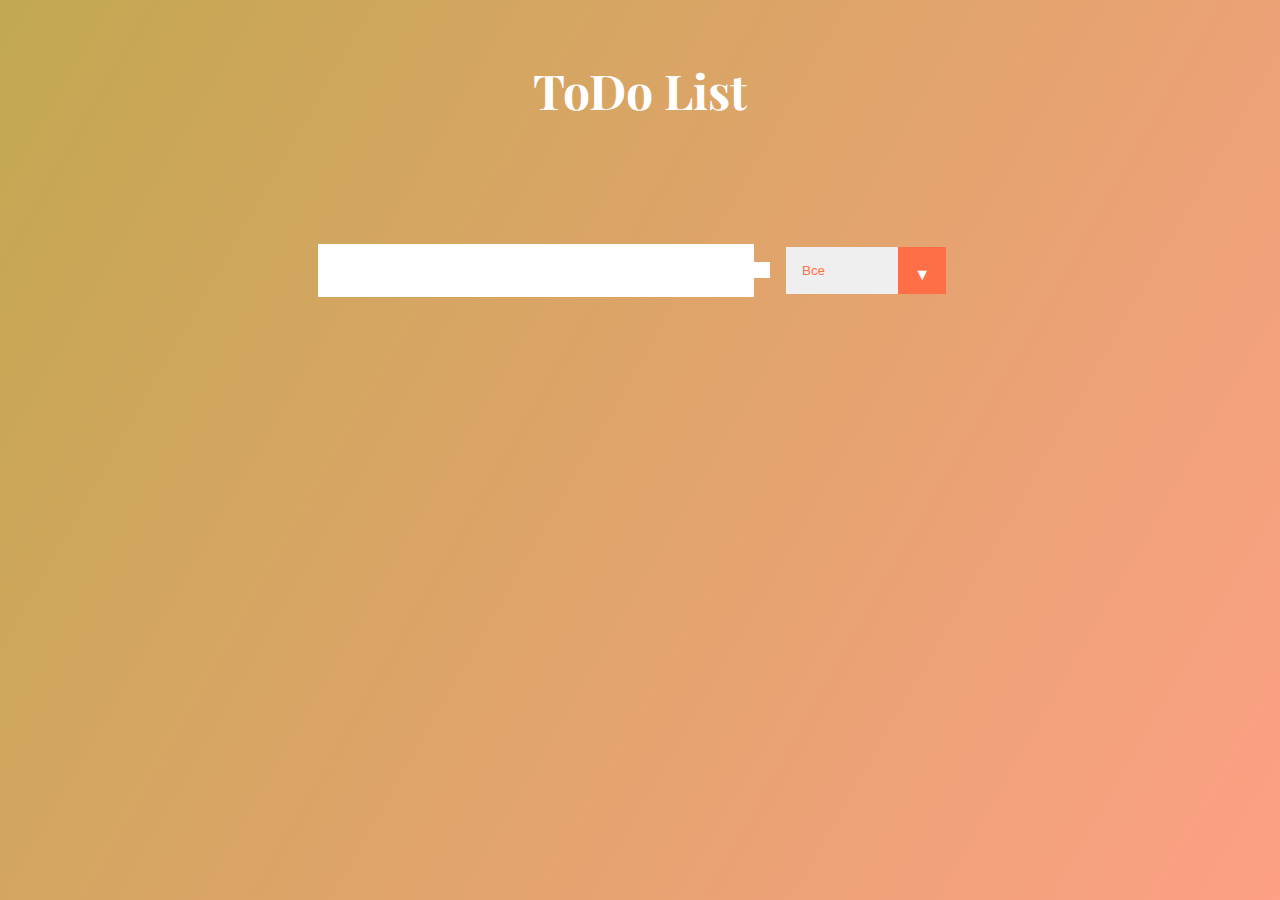
==== TODOOList/index.html @ a0eb84a4 "NEW TODO" ====
<!DOCTYPE html>
<html lang="en">
<head>
	<meta charset="UTF-8">
	<meta name="viewport" content="width=device-width, initial-scale=1.0">
	<link href="https://fonts.googleapis.com/css2?family=Playfair+Display:ital,wght@0,400;0,700;1,400&display=swap"
		rel="stylesheet">
	<link rel="stylesheet" href="https://cdnjs.cloudflare.com/ajax/libs/font-awesome/5.14.0/css/all.min.css"
		integrity="sha512-1PKOgIY59xJ8Co8+NE6FZ+LOAZKjy+KY8iq0G4B3CyeY6wYHN3yt9PW0XpSriVlkMXe40PTKnXrLnZ9+fkDaog=="
		crossorigin="anonymous" />
	<link rel="stylesheet" href="./style.css">
	<title>ToDo List</title>
</head>

<body>
	<header>
		<h1>ToDo List</h1>
	</header>
	<form>
		<input type="text" class="todo-input">
		<button class="todo-button" type="submit">
			<i class="fas fa-plus-square"></i>
		</button>
		<div class="select">
			<select name="todos" class="filter-todo">
				<option value="all">Все</option>
				<option value="completed">Выполненые</option>
				<option value="uncompleted">В процессе</option>
			</select>
		</div>
	</form>
	<div class="todo-container">
		<ul class="todo-list"></ul>
	</div>
	<script src="./app.js"></script>
</body>

</html>
---- TODOOList/style.css ----
*{
	margin: 0;
	padding: 0;
	box-sizing: border-box;
}

body {
	background-image: linear-gradient(120deg,#c2a851, #fda085);
	color: white;
	font-family: "Playfair Display", sans-serif;
	min-height: 100vh;
}




header {
	font-size: 1.5rem;
}

header,form {
	min-height: 20vh;
	display: flex;
	justify-content: center;
	align-items: center;
}

form input,
form button {
	padding: 0.5rem;
	font-size: 2rem;
	border: none;
	background: white;
}

form button {
	color: #fda085;
	background: white;
	transition: all 0.3s ease;
}

form button:hover {
	background: #fda085;
	color: white;
}

.todo-container {
	display: flex;
	justify-content: center;
	align-items: center;

}

.todo-list {
	min-width: 30%;
	list-style: none;
}

.todo {
	margin: 0.5rem;
	background: white;
	color: black;
	font-size: 1.5rem;
	display: flex;
	justify-content: space-between;
	align-items: center;
	transition: all 0.5s ease;
}

.todo li {
	flex: 1;

}

.trash-btn,.complete-btn {
	background: #ff6f47;
	color: white;
	border: none;
	padding: 1rem;
	cursor: pointer;
	font-size: 1rem;
}


.complete-btn {
	background: #156d15 ;
}

.todo-item {
	padding: 0rem 0.5rem;
}

.fa-trash,
.fa-check {
	pointer-events: none;
}


.completed {
	text-decoration: line-through;
	opacity: 0.5;
}


/*.fall {
	transform: translateY(8rem) rotateZ(20deg);
	opacity: 0;
}*/


select {
	-webkit-appearance: none;
	-moz-appearance: none;
	appearance: none;
	outline: none;
	border: none;
	
	
	color: #ff6f47;
	width: 10rem;
	cursor: pointer;
	padding: 1rem;
}

.select {
	margin: 1rem;
	position: relative;
	overflow: hidden;
	
}


.select::after {
	content: "\25BC";
	position: absolute;
	background: #ff6f47;
	top: 0;
	right: 0;
	padding: 1rem;
	pointer-events: none;
}
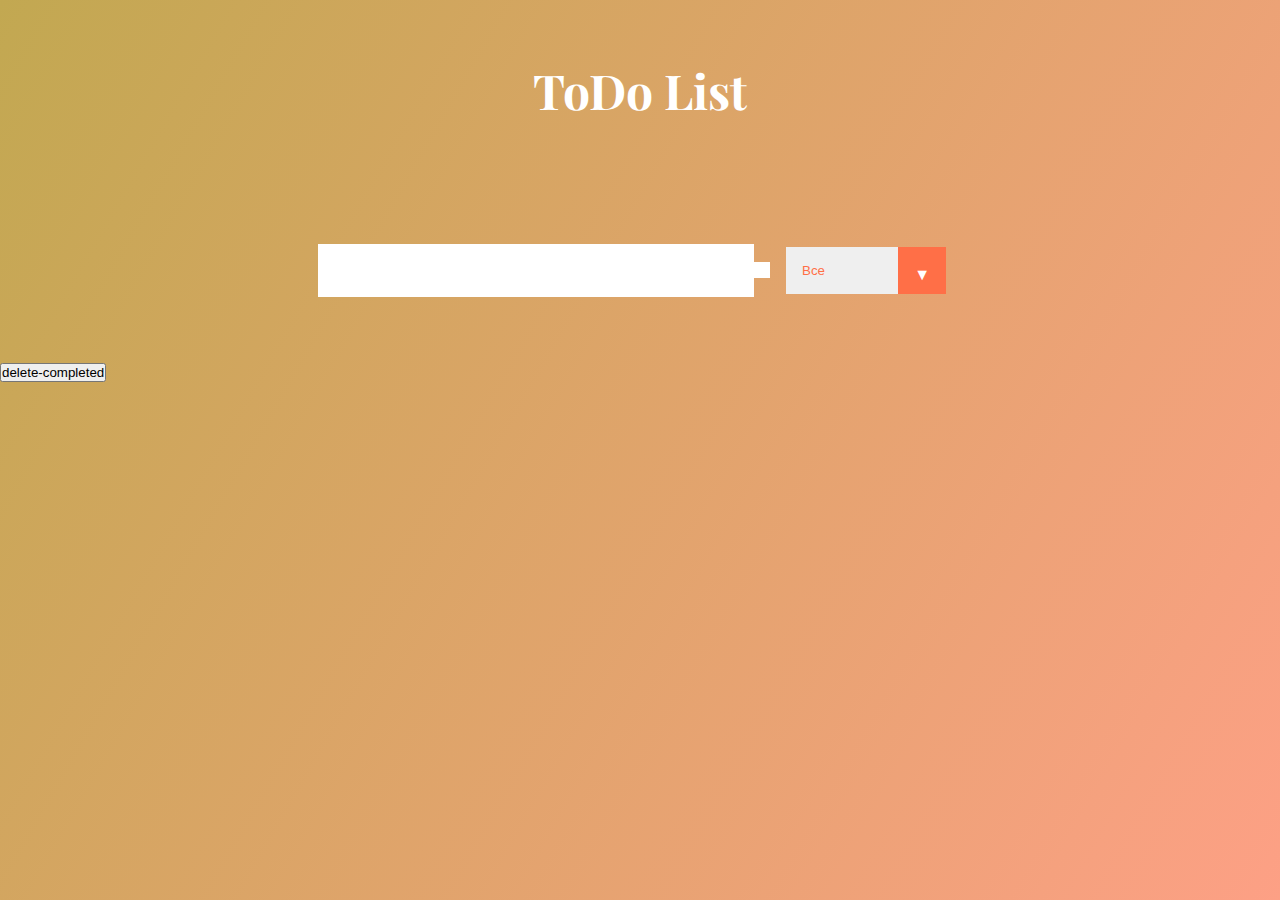
==== commit 49348710: "Новый Туду" ====
--- a/TODOOList/index.html
+++ b/TODOOList/index.html
@@ -32,6 +32,7 @@
 	<div class="todo-container">
 		<ul class="todo-list"></ul>
 	</div>
+	<input type="button" value="delete-completed" class="todo-dc">
 	<script src="./app.js"></script>
 </body>
 
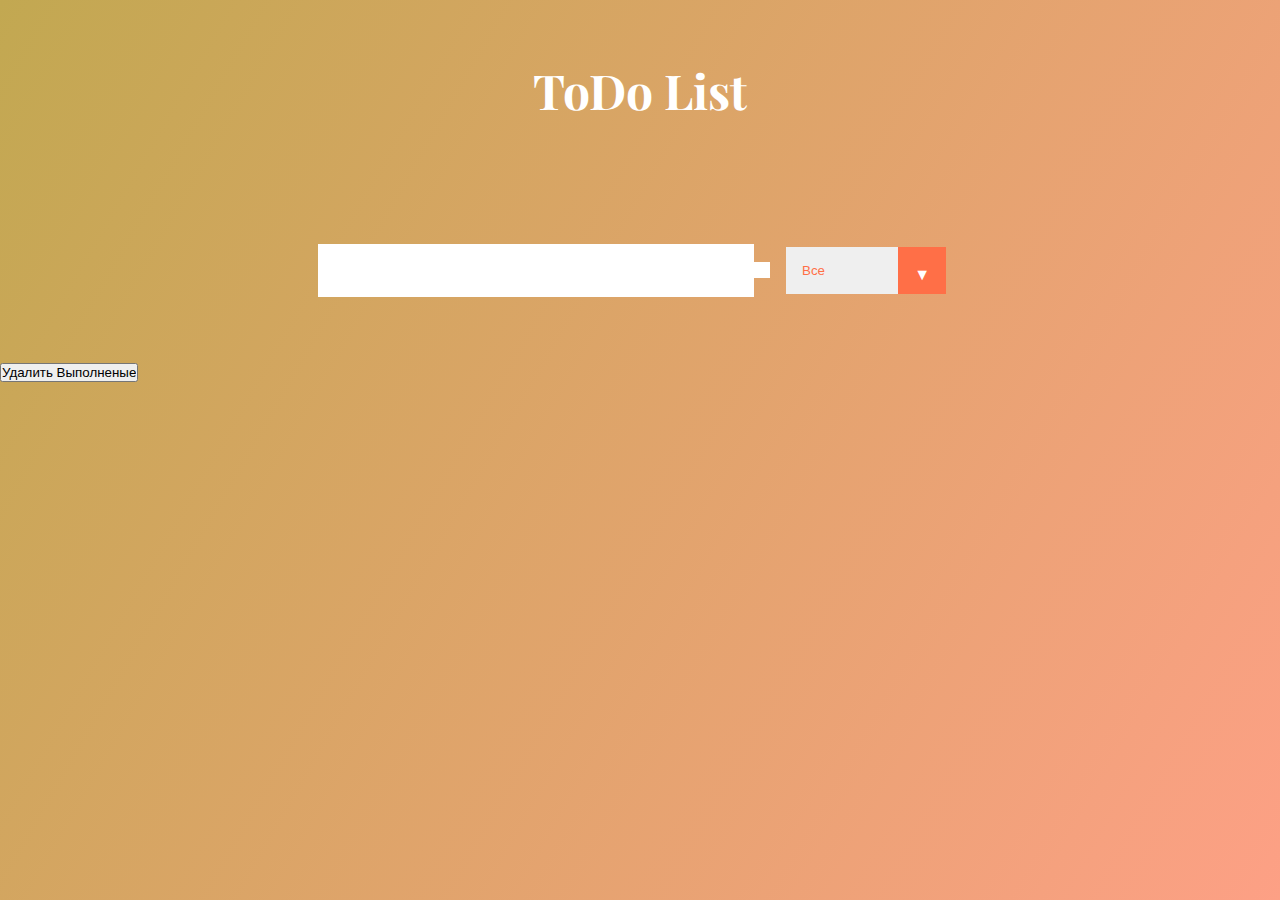
==== commit 03a613dd: "Add files via upload" ====
--- a/TODOOList/index.html
+++ b/TODOOList/index.html
@@ -32,7 +32,8 @@
 	<div class="todo-container">
 		<ul class="todo-list"></ul>
 	</div>
-	<input type="button" value="delete-completed" class="todo-dc">
+	<input type="button" value="Удалить Выполненые" class="todo-dc" id="dc_todo">
+
 	<script src="./app.js"></script>
 </body>
 
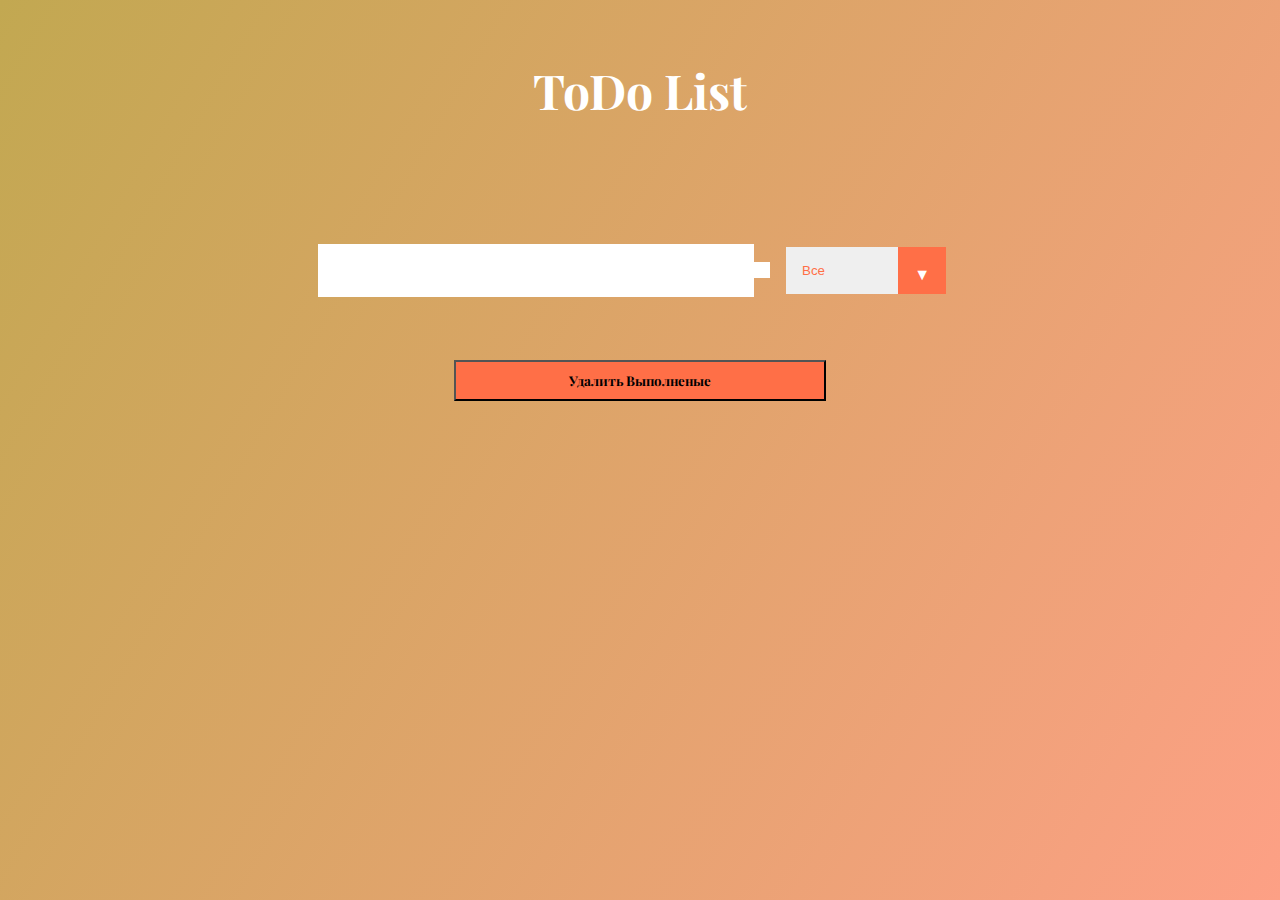
==== commit 97e1cb16: "Add files via upload" ====
--- a/TODOOList/index.html
+++ b/TODOOList/index.html
@@ -30,9 +30,11 @@
 		</div>
 	</form>
 	<div class="todo-container">
-		<ul class="todo-list"></ul>
+		<ul class="todo-list" data-atribute = "todo-list"></ul>
 	</div>
-	<input type="button" value="Удалить Выполненые" class="todo-dc" id="dc_todo">
+	<div class="btn-deleted">
+		<input type="button" value="Удалить Выполненые" class="todo-dc">
+	</div>
 
 	<script src="./app.js"></script>
 </body>
--- a/TODOOList/style.css
+++ b/TODOOList/style.css
@@ -140,6 +140,27 @@
 	pointer-events: none;
 }
 
+.btn-deleted {
+	text-align: center;
+	
+}
+
+.todo-dc {
+	width: 29%;
+	padding: 10px;
+	font-family: "Playfair Display", sans-serif;
+	font-weight: bold;
+	background: #ff6f47;
+}
+
+.todo-dc:hover {
+	background: rgb(163, 10, 10);
+	transition: all 0.3s ease;
+}
+
+todo-dc:active {
+	border: none;
+}
 
 
 
@@ -149,8 +170,3 @@
 
 
 
-
-
-
-
-
